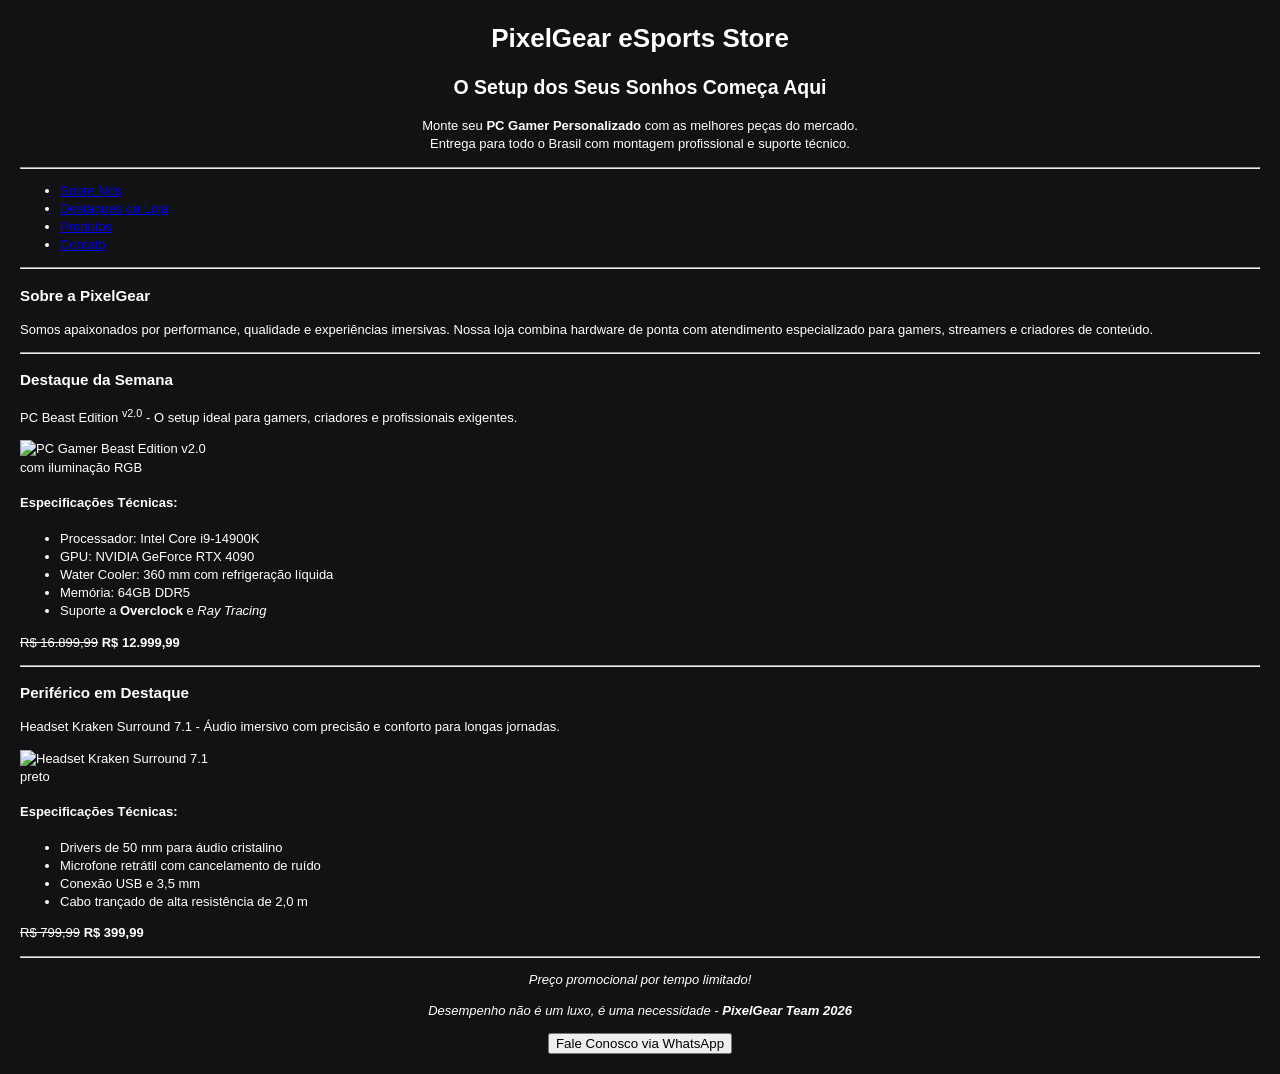
==== atividades/s4_at2.2_r4_lima/index.html @ 68637cc3 "Atualização de Pagina Web com novas funcionalidades" ====
<!--PROJETO: PixelGear eSports Store - Landing Page-->
<!--DESENVOLVEDOR: Heloísa Gonçalves Silva | TURMA: TDS SENAI 2026-->

<!DOCTYPE html>
<html lang="pt-br">

<head>
    <meta charset="UTF-8">
    <meta name="viewport" content="width=device-width, initial-scale=1.0">
    <meta name="description" content="PixelGear eSports Store - PCs gamer e periféricos de alto desempenho.">
    <meta name="keywords" content="eSports, loja gamer, PC gamer, periféricos, PixelGear">
    <meta name="author" content="Heloísa Gonçalves Silva">
    <title>PixelGear eSports Store | High Performance Gaming</title>

    <link rel="stylesheet" href="style.css">
</head>

<body>
    <center>
        <h1>PixelGear eSports Store</h1>
        <h2>O Setup dos Seus Sonhos Começa Aqui</h2>
        <p>
            Monte seu <strong>PC Gamer Personalizado</strong> com as melhores peças do mercado.<br>
            Entrega para todo o Brasil com montagem profissional e suporte técnico.
        </p>
    </center>
    </header>

    <hr>

    <nav aria-label="Navegação principal">
        <ul>
            <li><a href="#sobre">Sobre Nós</a></li>
            <li><a href="#destaques">Destaques da Loja</a></li>
            <li><a href="#produtos">Produtos</a></li>
            <li><a href="#contato">Contato</a></li>
        </ul>
    </nav>

    <hr>

    <main>
        <section id="sobre" class="info">
            <h3>Sobre a PixelGear</h3>
            <p>
                Somos apaixonados por performance, qualidade e experiências imersivas.
                Nossa loja combina hardware de ponta com atendimento especializado para gamers,
                streamers e criadores de conteúdo.
            </p>
        </section>

        <hr>

        <section id="destaques" class="product">
            <h3>Destaque da Semana</h3>
            <p>PC Beast Edition <sup>v2.0</sup> - O setup ideal para gamers, criadores e profissionais exigentes.</p>

            <img src="https://www.pchubshop.com/wp-content/uploads/2026/09/Gaming-beast-desktop-pre-built-pc-5.webp" alt="PC Gamer Beast Edition v2.0 com iluminação RGB" class="product-img" style="max-width: 200px;">

            <h4>Especificações Técnicas:</h4>
            <ul>
                <li>Processador: Intel Core i9-14900K</li>
                <li>GPU: NVIDIA GeForce RTX 4090</li>
                <li>Water Cooler: 360 mm com refrigeração líquida</li>
                <li>Memória: 64GB DDR5</li>
                <li>Suporte a <strong>Overclock</strong> e <em>Ray Tracing</em></li>
            </ul>

            <p class="price"><del>R$ 16.899,99</del> <strong>R$ 12.999,99</strong></p>
        </section>

        <hr>

        <section id="produtos" class="product">
            <h3>Periférico em Destaque</h3>
            <p>Headset Kraken Surround 7.1 - Áudio imersivo com precisão e conforto para longas jornadas.</p>

            <img src="https://http2.mlstatic.com/D_NQ_NP_2X_629823-MLA99849339403_112025-F.webp" alt="Headset Kraken Surround 7.1 preto" class="product-img" style="max-width: 220px;">

            <h4>Especificações Técnicas:</h4>
            <ul>
                <li>Drivers de 50 mm para áudio cristalino</li>
                <li>Microfone retrátil com cancelamento de ruído</li>
                <li>Conexão USB e 3,5 mm</li>
                <li>Cabo trançado de alta resistência de 2,0 m</li>
            </ul>

            <p class="price"><del>R$ 799,99</del> <strong>R$ 399,99</strong></p>
        </section>

        <hr>

        <center>
            <p class="promo"><i>Preço promocional por tempo limitado!</i></p>
        <p class="signature"><i>Desempenho não é um luxo, é uma necessidade - <strong>PixelGear Team 2026</strong></i></p>
        <a href="https://api.whatsapp.com/send?text=Ol%C3%A1!%20Gostaria%20de%20mais%20informa%C3%A7%C3%B5es%20sobre%20os%20produtos%20da%20PixelGear." target="_blank">
            <button class="whatsapp-button">Fale Conosco via WhatsApp</button>
        </a>
        </center>
    </main>
</body>
</html>
---- atividades/s4_at2.2_r4_lima/style.css ----
body {
    font-family: Arial, Helvetica, sans-serif;
    background-color: #121214;
    color: #ffffff;
    font-size: 13px; /* Tamanho base da fonte reduzido */
    line-height: 1.4;
    margin: 20px;
}

/* Classe utilitária para centralizar elementos */
.texto-centralizado {
    text-align: center;
}
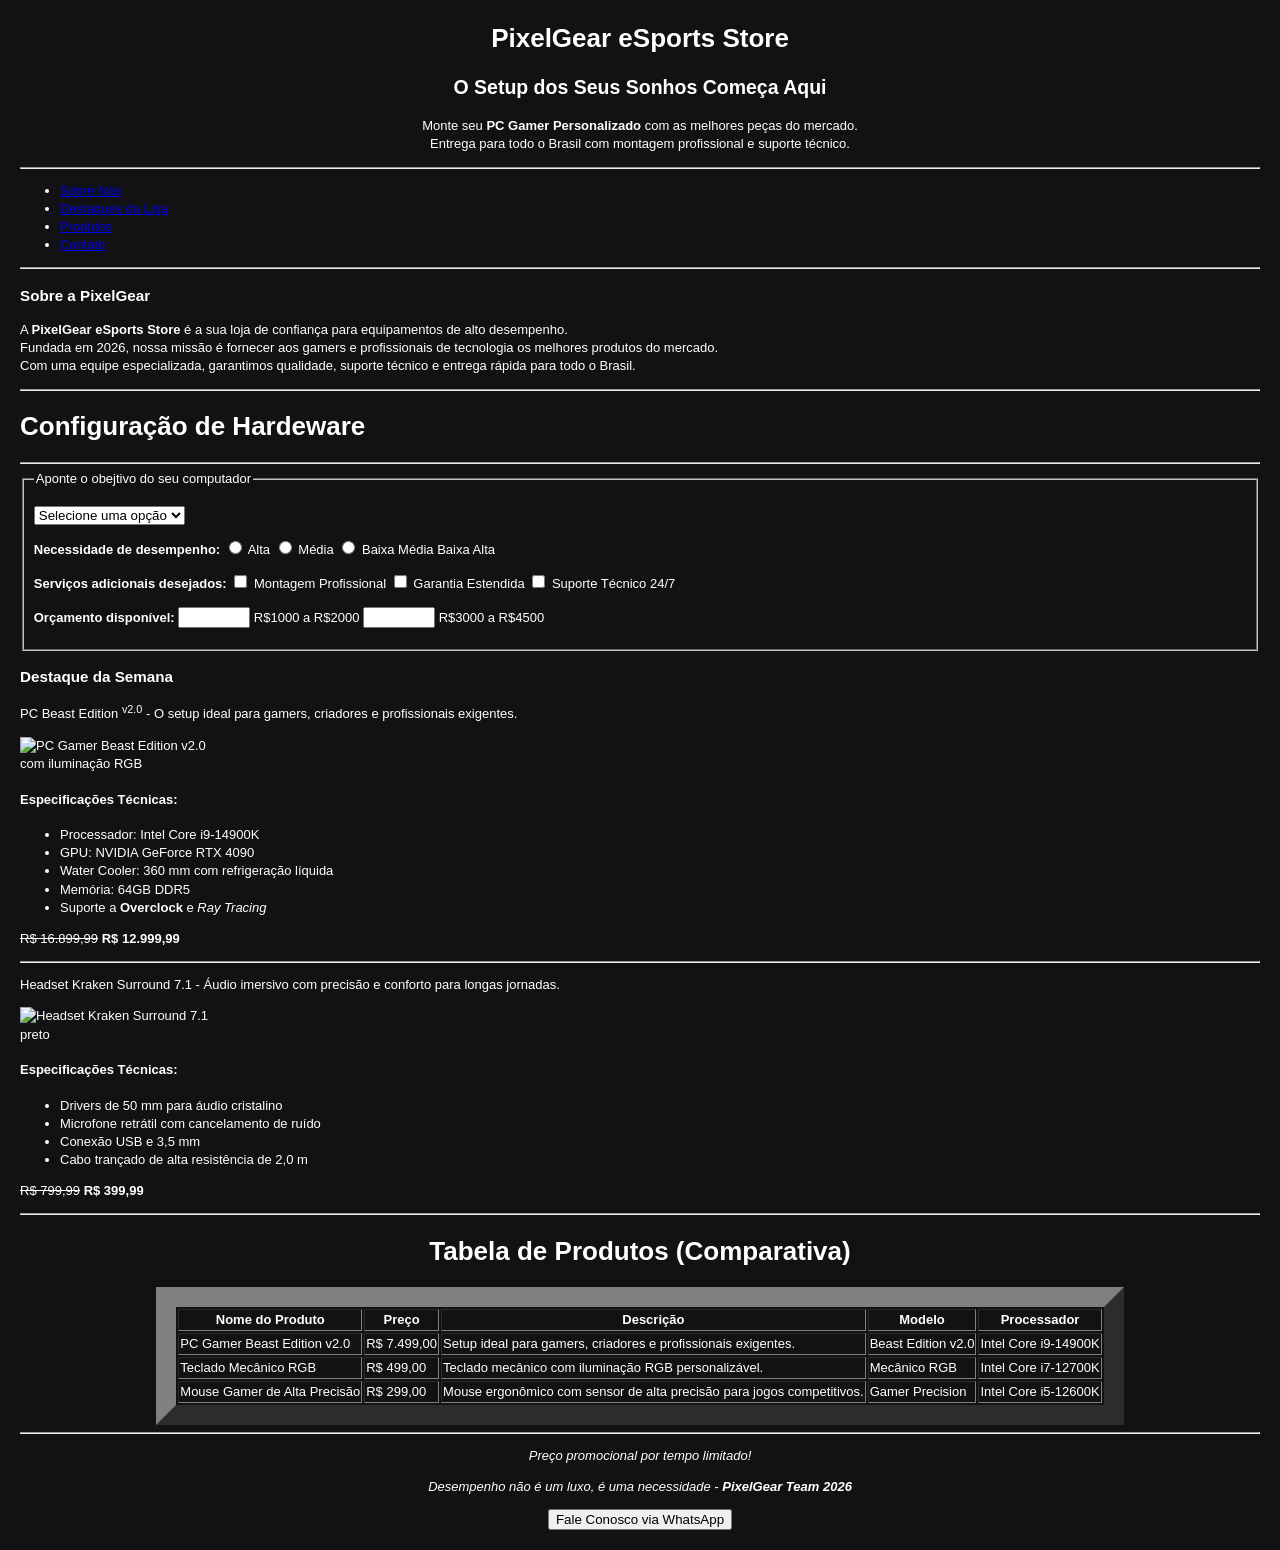
==== commit a4f01d4a: "Atualização de pagina Web" ====
--- a/atividades/s4_at2.2_r4_lima/index.html
+++ b/atividades/s4_at2.2_r4_lima/index.html
@@ -43,13 +43,58 @@
         <section id="sobre" class="info">
             <h3>Sobre a PixelGear</h3>
             <p>
-                Somos apaixonados por performance, qualidade e experiências imersivas.
-                Nossa loja combina hardware de ponta com atendimento especializado para gamers,
-                streamers e criadores de conteúdo.
+                A <strong>PixelGear eSports Store</strong> é a sua loja de confiança para equipamentos de alto desempenho.<br>
+                Fundada em 2026, nossa missão é fornecer aos gamers e profissionais de tecnologia os melhores produtos do mercado.<br>
+                Com uma equipe especializada, garantimos qualidade, suporte técnico e entrega rápida para todo o Brasil.
             </p>
         </section>
 
         <hr>
+
+<body> 
+    <h1>Configuração de Hardeware</h1>
+
+    <hr>
+    <!--Configuração de Hardware-->
+    <fieldset>
+    <legend>Aponte o obejtivo do seu computador</legend>
+    <p>
+    <select name="GPU" id="GPU" required>
+        <option value="">Selecione uma opção</option>
+        <option value="rtx_4080">Jogos online</option>
+        <option value="rtx_4070_ti">Edição de vídeo</option>
+        <option value="rtx_4060_ti">Design gráfico</option>
+        <option value="rx_7900_xtx">Trabalho remoto</option>
+    </select>
+    </p>
+
+    <p>
+        <strong>Necessidade de desempenho:</strong>
+        <input type="radio" name="desempenho" value="alta" required> Alta
+        <input type="radio" name="desempenho" value="media" required> Média
+        <input type="radio" name="desempenho" value="baixa" required> Baixa
+        <label for="media">Média</label>
+        <label for="baixa">Baixa</label>                                        
+        <label for="alta">Alta</label>
+
+        </strong>
+    </p>
+
+    <p>
+        <strong>Serviços adicionais desejados:</strong>
+        <input type="checkbox" name="servicos" value="montagem"> Montagem Profissional
+        <input type="checkbox" name="servicos" value="garantia"> Garantia Estendida
+        <input type="checkbox" name="servicos" value="suporte"> Suporte Técnico 24/7    
+    </p>
+
+    <p>
+        <strong>Orçamento disponível:</strong>
+        <input type="number" name="orcamento" min="1000" max="20000" step="100" required> R$1000 a R$2000
+        <input type="number" name="orcamento" min="1000" max="20000" step="100" required> R$3000 a R$4500
+    </p>
+    </fieldset>
+</body>
+
 
         <section id="destaques" class="product">
             <h3>Destaque da Semana</h3>
@@ -72,7 +117,6 @@
         <hr>
 
         <section id="produtos" class="product">
-            <h3>Periférico em Destaque</h3>
             <p>Headset Kraken Surround 7.1 - Áudio imersivo com precisão e conforto para longas jornadas.</p>
 
             <img src="https://http2.mlstatic.com/D_NQ_NP_2X_629823-MLA99849339403_112025-F.webp" alt="Headset Kraken Surround 7.1 preto" class="product-img" style="max-width: 220px;">
@@ -86,17 +130,51 @@
             </ul>
 
             <p class="price"><del>R$ 799,99</del> <strong>R$ 399,99</strong></p>
+
         </section>
-
         <hr>
-
+    <center>
+                    <h1>Tabela de Produtos (Comparativa)</h1>
+    <table border="20">
+        <thead>
+        <tr>
+            <th>Nome do Produto</th>
+            <th>Preço</th>
+            <th>Descrição</th>
+            <th>Modelo</th>
+            <th>Processador</th>
+        </tr>
+        <tr>
+            <td>PC Gamer Beast Edition v2.0</td>
+            <td>R$ 7.499,00</td>
+            <td>Setup ideal para gamers, criadores e profissionais exigentes.</td>
+            <td>Beast Edition v2.0</td>
+            <td>Intel Core i9-14900K</td>
+        </tr>
+        <tr>
+            <td>Teclado Mecânico RGB</td>
+            <td>R$ 499,00</td>
+            <td>Teclado mecânico com iluminação RGB personalizável.</td>
+            <td>Mecânico RGB</td>
+            <td>Intel Core i7-12700K</td>
+        </tr>
+        <tr>
+            <td>Mouse Gamer de Alta Precisão</td>
+            <td>R$ 299,00</td>
+            <td>Mouse ergonômico com sensor de alta precisão para jogos competitivos.</td>
+            <td>Gamer Precision</td>
+            <td>Intel Core i5-12600K</td>
+        </tr>
+        </thead>
+    </table>
+    </center>
+        <hr>
         <center>
-            <p class="promo"><i>Preço promocional por tempo limitado!</i></p>
-        <p class="signature"><i>Desempenho não é um luxo, é uma necessidade - <strong>PixelGear Team 2026</strong></i></p>
-        <a href="https://api.whatsapp.com/send?text=Ol%C3%A1!%20Gostaria%20de%20mais%20informa%C3%A7%C3%B5es%20sobre%20os%20produtos%20da%20PixelGear." target="_blank">
-            <button class="whatsapp-button">Fale Conosco via WhatsApp</button>
-        </a>
-        </center>
-    </main>
+<p class="promo"><i>Preço promocional por tempo limitado!</i></p>
+<p class="signature"><i>Desempenho não é um luxo, é uma necessidade - <strong>PixelGear Team 2026</strong></i></p>
+<a href="https://api.whatsapp.com/send?text=Ol%C3%A1!%20Gostaria%20de%20mais%20informa%C3%A7%C3%B5es%20sobre%20os%20produtos%20da%20PixelGear." target="_blank">
+<button class="whatsapp-button">Fale Conosco via WhatsApp</button>
+</center>
+</a>
 </body>
-</html>
+</html>
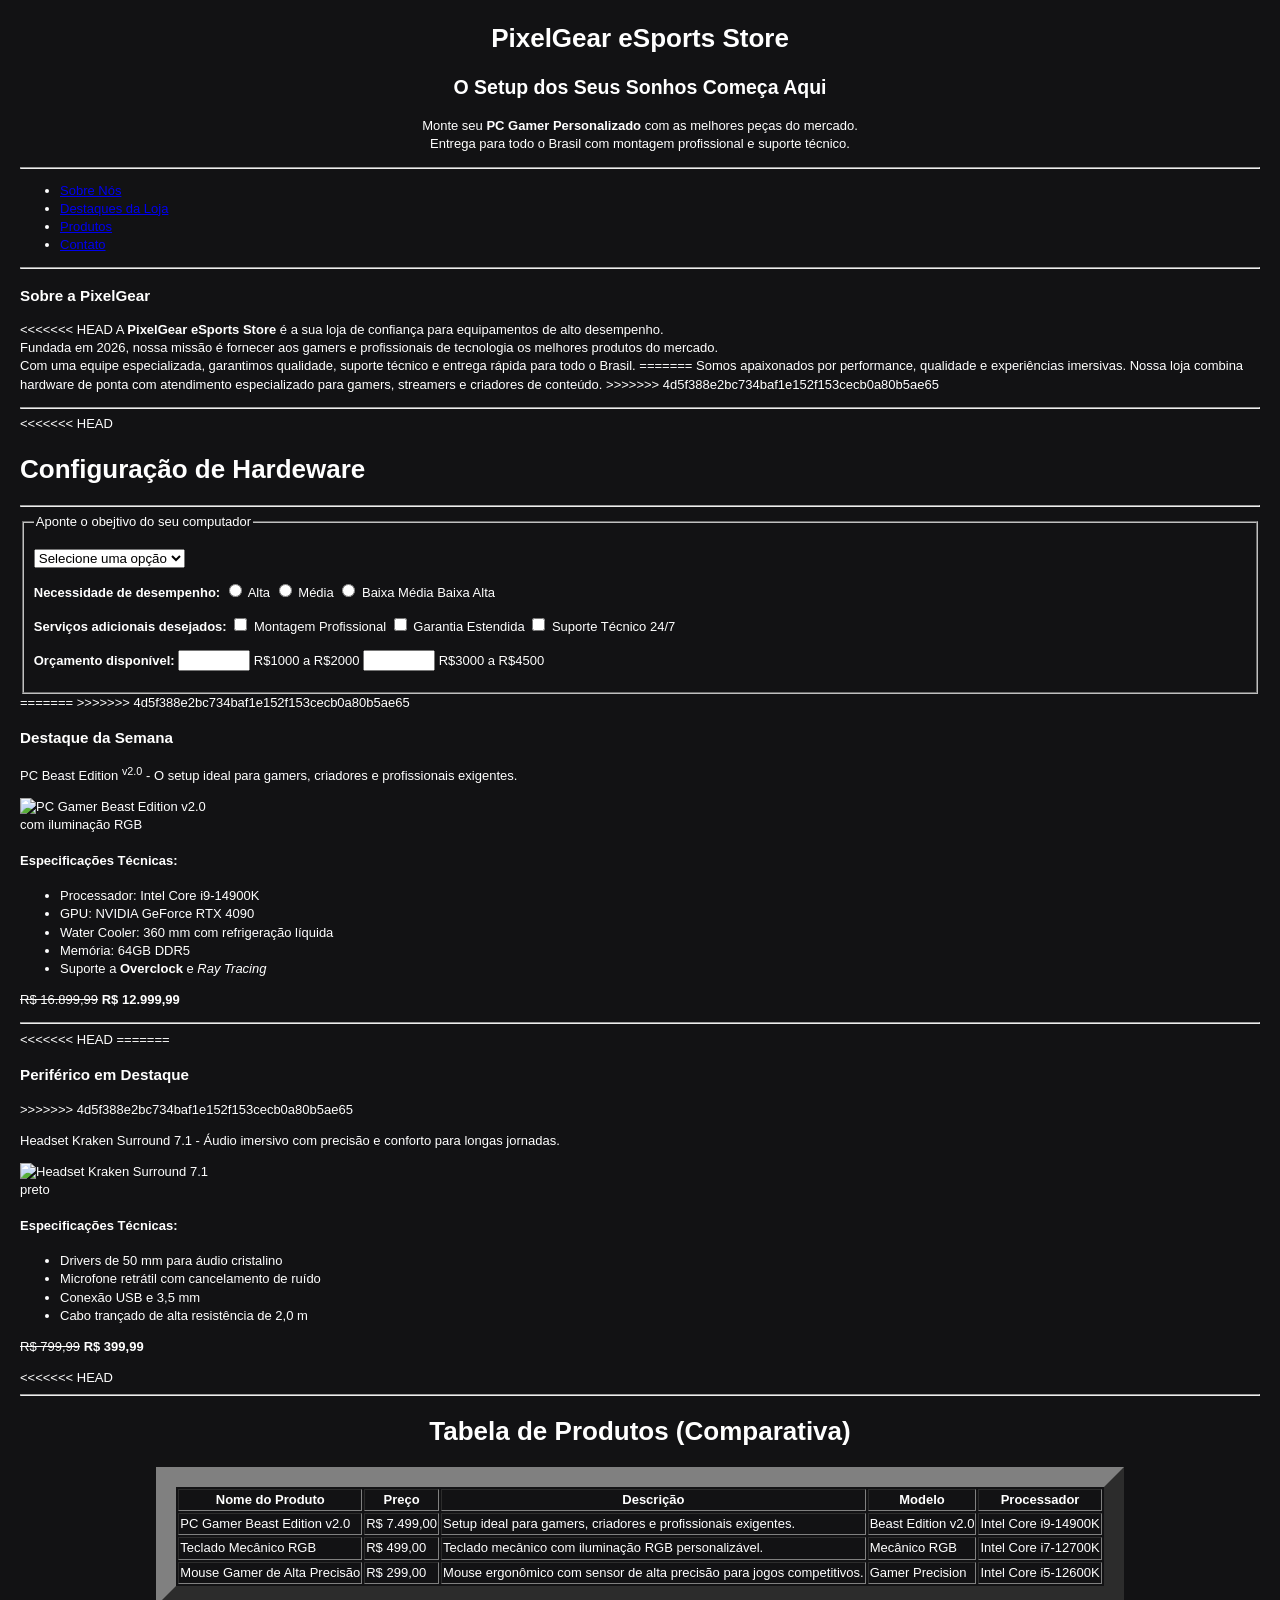
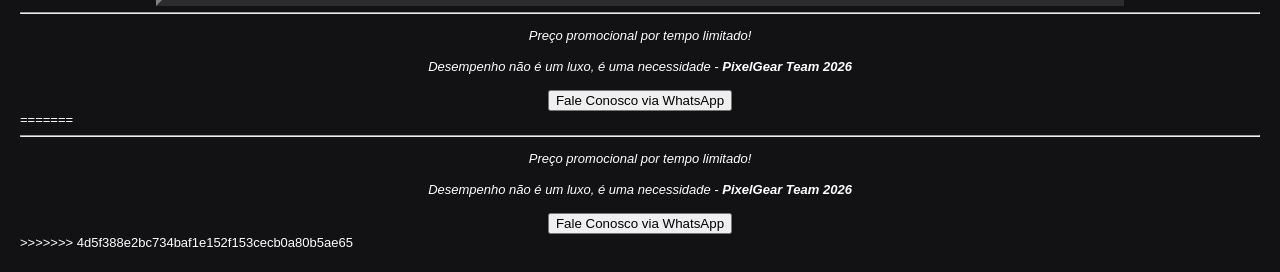
==== commit 821174d3: "Atualização de pagina web" ====
--- a/atividades/s4_at2.2_r4_lima/index.html
+++ b/atividades/s4_at2.2_r4_lima/index.html
@@ -43,14 +43,21 @@
         <section id="sobre" class="info">
             <h3>Sobre a PixelGear</h3>
             <p>
+<<<<<<< HEAD
                 A <strong>PixelGear eSports Store</strong> é a sua loja de confiança para equipamentos de alto desempenho.<br>
                 Fundada em 2026, nossa missão é fornecer aos gamers e profissionais de tecnologia os melhores produtos do mercado.<br>
                 Com uma equipe especializada, garantimos qualidade, suporte técnico e entrega rápida para todo o Brasil.
+=======
+                Somos apaixonados por performance, qualidade e experiências imersivas.
+                Nossa loja combina hardware de ponta com atendimento especializado para gamers,
+                streamers e criadores de conteúdo.
+>>>>>>> 4d5f388e2bc734baf1e152f153cecb0a80b5ae65
             </p>
         </section>
 
         <hr>
 
+<<<<<<< HEAD
 <body> 
     <h1>Configuração de Hardeware</h1>
 
@@ -96,6 +103,8 @@
 </body>
 
 
+=======
+>>>>>>> 4d5f388e2bc734baf1e152f153cecb0a80b5ae65
         <section id="destaques" class="product">
             <h3>Destaque da Semana</h3>
             <p>PC Beast Edition <sup>v2.0</sup> - O setup ideal para gamers, criadores e profissionais exigentes.</p>
@@ -117,6 +126,10 @@
         <hr>
 
         <section id="produtos" class="product">
+<<<<<<< HEAD
+=======
+            <h3>Periférico em Destaque</h3>
+>>>>>>> 4d5f388e2bc734baf1e152f153cecb0a80b5ae65
             <p>Headset Kraken Surround 7.1 - Áudio imersivo com precisão e conforto para longas jornadas.</p>
 
             <img src="https://http2.mlstatic.com/D_NQ_NP_2X_629823-MLA99849339403_112025-F.webp" alt="Headset Kraken Surround 7.1 preto" class="product-img" style="max-width: 220px;">
@@ -130,6 +143,7 @@
             </ul>
 
             <p class="price"><del>R$ 799,99</del> <strong>R$ 399,99</strong></p>
+<<<<<<< HEAD
 
         </section>
         <hr>
@@ -177,4 +191,20 @@
 </center>
 </a>
 </body>
-</html>+</html>
+=======
+        </section>
+
+        <hr>
+
+        <center>
+            <p class="promo"><i>Preço promocional por tempo limitado!</i></p>
+        <p class="signature"><i>Desempenho não é um luxo, é uma necessidade - <strong>PixelGear Team 2026</strong></i></p>
+        <a href="https://api.whatsapp.com/send?text=Ol%C3%A1!%20Gostaria%20de%20mais%20informa%C3%A7%C3%B5es%20sobre%20os%20produtos%20da%20PixelGear." target="_blank">
+            <button class="whatsapp-button">Fale Conosco via WhatsApp</button>
+        </a>
+        </center>
+    </main>
+</body>
+</html>
+>>>>>>> 4d5f388e2bc734baf1e152f153cecb0a80b5ae65
